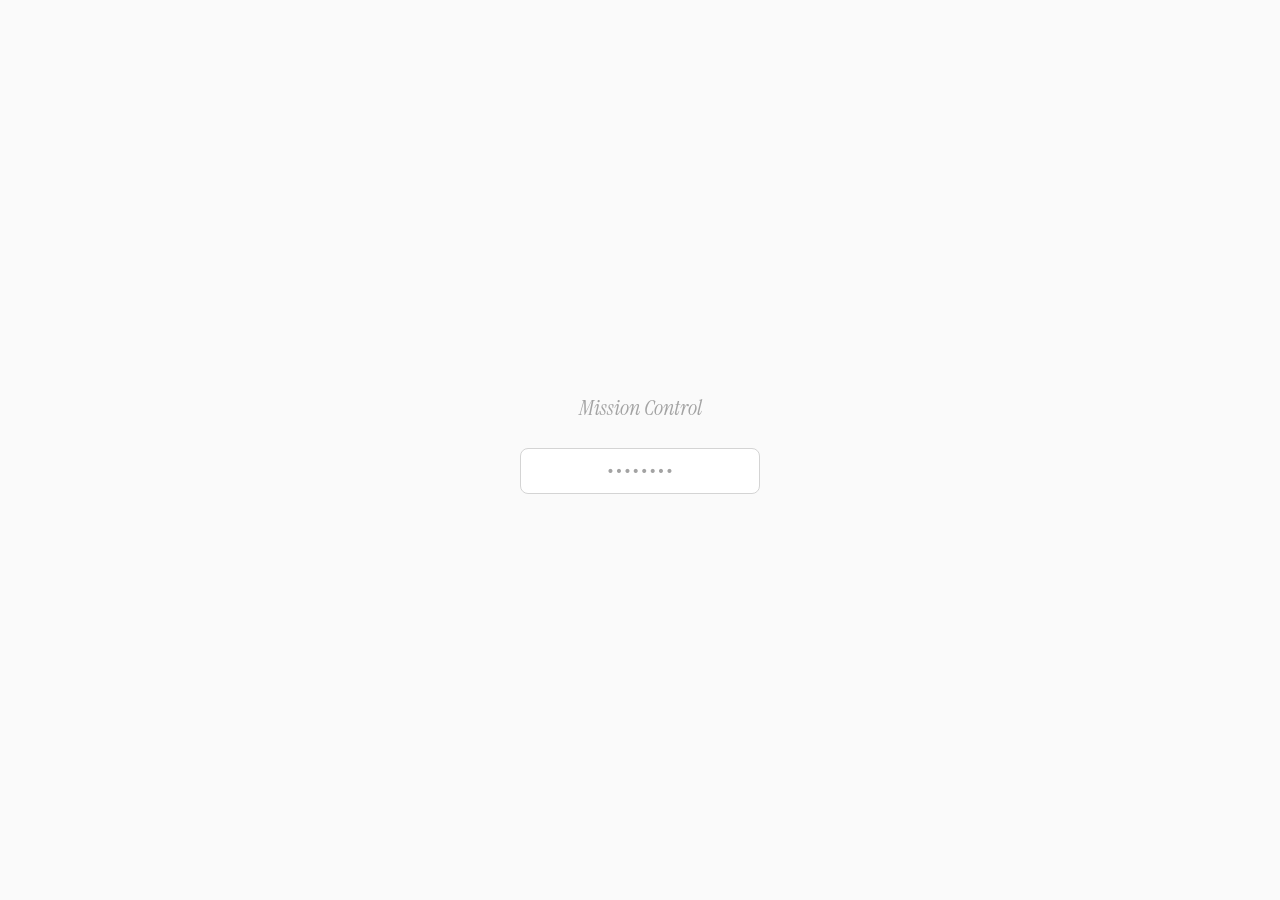
==== packages/hq/index.html @ f5d028df "Merge pull request #1 from even-admin/claude/blissful-moore [hq] rebuild Mission Control with sprint" ====
<!DOCTYPE html>
<html lang="en">
<head>
  <meta charset="UTF-8">
  <meta name="viewport" content="width=device-width, initial-scale=1.0">
  <title>Mission Control</title>
  <meta name="robots" content="noindex, nofollow">
  <link rel="preconnect" href="https://fonts.googleapis.com">
  <link rel="preconnect" href="https://fonts.gstatic.com" crossorigin>
  <link href="https://fonts.googleapis.com/css2?family=Instrument+Serif:ital@0;1&display=swap" rel="stylesheet">
  <link href="https://api.fontshare.com/v2/css?f[]=satoshi@300,400,500,700&display=swap" rel="stylesheet">
  <link rel="stylesheet" href="style.css">
</head>
<body>

  <!-- Password Gate -->
  <div id="gate" class="gate">
    <div class="gate-inner">
      <span class="gate-label">Mission Control</span>
      <form id="gate-form" autocomplete="off">
        <input type="text" id="gate-input" placeholder="••••••••" autocomplete="off" spellcheck="false" data-lpignore="true" data-1p-ignore style="-webkit-text-security: disc;">
        <div id="gate-error" class="gate-error"></div>
      </form>
    </div>
  </div>

  <!-- App -->
  <div id="app" class="app hidden">

    <!-- Header -->
    <header class="header">
      <div class="header-top">
        <div class="header-left">
          <button id="back-btn" class="back-btn hidden" aria-label="Back">
            <svg xmlns="http://www.w3.org/2000/svg" width="16" height="16" viewBox="0 0 24 24" fill="none" stroke="currentColor" stroke-width="2" stroke-linecap="round" stroke-linejoin="round"><path d="M19 12H5"/><path d="M12 19l-7-7 7-7"/></svg>
          </button>
          <div class="header-text">
            <span class="header-title">Mission Control</span>
            <span class="header-subtitle">30 days to close a $50K-100K MXN client</span>
          </div>
        </div>
        <div class="header-right">
          <div class="tab-switcher" id="tab-switcher">
            <button class="tab-btn active" data-tab="blocks">Blocks</button>
            <button class="tab-btn" data-tab="dashboard">Dashboard</button>
          </div>
          <button id="theme-toggle" class="theme-toggle" aria-label="Toggle theme">
            <svg class="icon-sun" xmlns="http://www.w3.org/2000/svg" width="16" height="16" viewBox="0 0 24 24" fill="none" stroke="currentColor" stroke-width="1.5" stroke-linecap="round" stroke-linejoin="round"><circle cx="12" cy="12" r="5"/><line x1="12" y1="1" x2="12" y2="3"/><line x1="12" y1="21" x2="12" y2="23"/><line x1="4.22" y1="4.22" x2="5.64" y2="5.64"/><line x1="18.36" y1="18.36" x2="19.78" y2="19.78"/><line x1="1" y1="12" x2="3" y2="12"/><line x1="21" y1="12" x2="23" y2="12"/><line x1="4.22" y1="19.78" x2="5.64" y2="18.36"/><line x1="18.36" y1="5.64" x2="19.78" y2="4.22"/></svg>
            <svg class="icon-moon" xmlns="http://www.w3.org/2000/svg" width="16" height="16" viewBox="0 0 24 24" fill="none" stroke="currentColor" stroke-width="1.5" stroke-linecap="round" stroke-linejoin="round"><path d="M21 12.79A9 9 0 1 1 11.21 3 7 7 0 0 0 21 12.79z"/></svg>
          </button>
        </div>
      </div>
    </header>

    <!-- ====== BLOCKS TAB (default) ====== -->
    <main id="view-blocks" class="main">

      <!-- Mission Hero -->
      <section id="mission-hero" class="mission-hero"></section>

      <!-- Project List -->
      <section id="project-list" class="project-list"></section>

      <!-- Focus Mode -->
      <section id="focus-mode" class="focus-mode hidden"></section>

    </main>

    <!-- ====== DASHBOARD TAB ====== -->
    <main id="view-dashboard" class="main hidden">

      <!-- Pipeline -->
      <section class="dash-section">
        <h2 class="dash-title">Pipeline</h2>
        <div class="dash-subtitle" id="pipeline-total"></div>
        <div id="pipeline-cards" class="pipeline-scroll"></div>
      </section>

      <!-- Content Cadence -->
      <section class="dash-section">
        <h2 class="dash-title">Content Cadence</h2>
        <div id="cadence-grid" class="cadence-table-wrap"></div>
      </section>

      <!-- Client Hunting -->
      <section class="dash-section">
        <h2 class="dash-title">Client Hunting</h2>
        <div id="platforms" class="platforms-grid"></div>
      </section>

    </main>

    <!-- Numbers Footer -->
    <footer id="numbers-footer" class="numbers-footer">
      <div class="numbers-inner">
        <div class="number-item"><span class="number-label">MRR</span><span class="number-value" id="num-mrr"></span></div>
        <div class="number-item"><span class="number-label">Pipeline</span><span class="number-value" id="num-pipeline"></span></div>
        <div class="number-item"><span class="number-label">Costs</span><span class="number-value" id="num-costs"></span></div>
        <div class="number-item"><span class="number-label">Days Left</span><span class="number-value" id="num-days"></span></div>
      </div>
    </footer>

  </div>

  <script src="app.js"></script>
</body>
</html>
---- packages/hq/style.css ----
/* ============================================
   Mission Control — Sprint Blocks Dashboard
   Instrument Serif + Satoshi, B&W
   ZERO shadows. border-radius 16px on cards.
   ============================================ */

:root {
  --bg:          #FAFAFA;
  --bg-card:     #FFFFFF;
  --bg-hover:    #F5F5F5;
  --border:      #E5E5E5;
  --border-light: #D4D4D4;

  --text:        #0A0A0A;
  --text-secondary: #525252;
  --text-muted:  #737373;
  --text-faint:  #A3A3A3;

  --accent:      #0A0A0A;
  --accent-dim:  rgba(10, 10, 10, 0.06);

  --dot-green:   #22C55E;
  --dot-yellow:  #EAB308;
  --dot-gray:    #A3A3A3;
  --dot-red:     #EF4444;

  --header-bg:   rgba(250, 250, 250, 0.9);

  --font-display:'Instrument Serif', Georgia, serif;
  --font-body:   'Satoshi', 'Inter', sans-serif;
  --font-mono:   'SF Mono', 'Fira Code', 'JetBrains Mono', Consolas, monospace;

  --radius:      16px;
  --radius-sm:   8px;
  --radius-xs:   4px;
  --transition:  180ms cubic-bezier(0.16, 1, 0.3, 1);

  --max-width:   960px;
}

[data-theme="dark"] {
  --bg:          #0A0A0A;
  --bg-card:     #111111;
  --bg-hover:    #1A1A1A;
  --border:      #2A2A2A;
  --border-light: #333333;

  --text:        #E8E6E3;
  --text-secondary: #8A8885;
  --text-muted:  #8A8885;
  --text-faint:  #555350;

  --accent:      #E8E6E3;
  --accent-dim:  rgba(232, 230, 227, 0.08);

  --header-bg:   rgba(10, 10, 10, 0.9);
}

/* Reset */
*, *::before, *::after { box-sizing: border-box; margin: 0; padding: 0; }
html { font-size: 16px; -webkit-font-smoothing: antialiased; -moz-osx-font-smoothing: grayscale; }
body { background: var(--bg); color: var(--text); font-family: var(--font-body); font-weight: 400; line-height: 1.5; min-height: 100vh; }
.hidden { display: none !important; }

/* ============================================
   PASSWORD GATE
   ============================================ */

.gate {
  position: fixed; inset: 0; background: var(--bg);
  display: flex; align-items: center; justify-content: center; z-index: 1000;
}
.gate-inner { display: flex; flex-direction: column; align-items: center; gap: 24px; }
.gate-label { font-family: var(--font-display); font-size: 22px; font-style: italic; color: var(--text-faint); }
#gate-input {
  width: 240px; padding: 14px 20px; background: var(--bg-card); border: 1px solid var(--border);
  border-radius: var(--radius-sm); color: var(--text); font-family: var(--font-mono); font-size: 14px;
  outline: none; transition: border-color var(--transition); text-align: center;
}
#gate-input:focus { border-color: var(--border-light); }
#gate-input::placeholder { color: var(--text-faint); }
.gate-error { font-family: var(--font-mono); font-size: 12px; color: var(--text-muted); height: 16px; }

/* ============================================
   HEADER
   ============================================ */

.header {
  position: sticky; top: 0; z-index: 100;
  background: var(--header-bg); backdrop-filter: blur(16px); -webkit-backdrop-filter: blur(16px);
  border-bottom: 1px solid var(--border);
  padding: 12px 24px;
}
.header-top {
  max-width: var(--max-width); margin: 0 auto;
  display: flex; align-items: center; justify-content: space-between; gap: 16px;
}
.header-left { display: flex; align-items: center; gap: 12px; min-width: 0; flex: 1; }
.header-right { display: flex; align-items: center; gap: 12px; flex-shrink: 0; }
.header-text { display: flex; flex-direction: column; gap: 0; min-width: 0; }
.header-title { font-family: var(--font-display); font-size: 18px; font-weight: 400; font-style: italic; color: var(--text); white-space: nowrap; }
.header-subtitle { font-family: var(--font-body); font-size: 12px; color: var(--text-muted); white-space: nowrap; overflow: hidden; text-overflow: ellipsis; }

/* Back button */
.back-btn {
  background: none; border: 1px solid var(--border); border-radius: var(--radius-xs);
  padding: 6px; cursor: pointer; color: var(--text-muted);
  display: flex; align-items: center; justify-content: center;
  transition: color var(--transition), border-color var(--transition); flex-shrink: 0;
}
.back-btn:hover { color: var(--text); border-color: var(--border-light); }

/* Tab Switcher */
.tab-switcher {
  display: flex; background: var(--bg); border: 1px solid var(--border);
  border-radius: var(--radius-sm); padding: 2px; gap: 2px;
}
.tab-btn {
  font-family: var(--font-mono); font-size: 11px; font-weight: 500;
  letter-spacing: 0.03em; text-transform: uppercase;
  padding: 5px 14px; border: none; border-radius: 6px;
  background: transparent; color: var(--text-muted); cursor: pointer;
  transition: all var(--transition);
}
.tab-btn:hover { color: var(--text); }
.tab-btn.active { background: var(--bg-card); color: var(--text); }

/* Theme Toggle */
.theme-toggle {
  background: none; border: 1px solid var(--border); border-radius: var(--radius-xs);
  padding: 6px; cursor: pointer; color: var(--text-muted);
  display: flex; align-items: center; justify-content: center;
  transition: color var(--transition), border-color var(--transition);
}
.theme-toggle:hover { color: var(--text); border-color: var(--border-light); }
.icon-sun { display: none; }
.icon-moon { display: block; }
[data-theme="dark"] .icon-sun { display: block; }
[data-theme="dark"] .icon-moon { display: none; }

/* ============================================
   MAIN
   ============================================ */

.main {
  max-width: var(--max-width); margin: 0 auto;
  padding: 32px 24px 100px;
  display: flex; flex-direction: column; gap: 32px;
}
.app { animation: fadeIn 0.4s ease; }
@keyframes fadeIn { from { opacity: 0; } to { opacity: 1; } }

/* ============================================
   MISSION HERO
   ============================================ */

.mission-hero-card {
  background: var(--bg-card); border: 1px solid var(--border); border-radius: var(--radius);
  padding: 32px;
}
.mission-target {
  font-family: var(--font-display); font-size: 22px; font-weight: 400;
  color: var(--text); margin-bottom: 4px;
}
.mission-deadline { font-family: var(--font-mono); font-size: 12px; color: var(--text-muted); margin-bottom: 24px; }
.mission-countdown {
  font-family: var(--font-mono); font-size: 36px; font-weight: 700;
  color: var(--text); letter-spacing: -0.02em; margin-bottom: 24px;
}
.mission-countdown span { font-size: 14px; font-weight: 400; color: var(--text-muted); margin-left: 4px; }

/* Week progress */
.week-track { display: flex; gap: 4px; margin-bottom: 8px; }
.week-segment {
  flex: 1; height: 4px; background: var(--border); border-radius: 2px;
  transition: background var(--transition);
}
.week-segment.is-done { background: var(--accent); }
.week-segment.is-current { background: var(--accent); opacity: 0.5; }

.week-labels { display: flex; gap: 4px; }
.week-label {
  flex: 1; font-family: var(--font-mono); font-size: 10px;
  color: var(--text-faint); text-transform: uppercase; letter-spacing: 0.05em;
}
.week-label.is-current { color: var(--text); font-weight: 600; }
.week-label.is-done { color: var(--text-muted); }

/* ============================================
   PROJECT LIST
   ============================================ */

.project-list { display: flex; flex-direction: column; gap: 12px; }

.project-card {
  background: var(--bg-card); border: 1px solid var(--border); border-radius: var(--radius);
  padding: 24px; cursor: pointer;
  transition: border-color var(--transition), background var(--transition);
}
.project-card:hover { border-color: var(--border-light); background: var(--bg-hover); }

.project-card-top { display: flex; align-items: center; justify-content: space-between; gap: 12px; margin-bottom: 12px; }
.project-card-name { font-family: var(--font-body); font-size: 16px; font-weight: 500; color: var(--text); }
.project-card-progress-text { font-family: var(--font-mono); font-size: 12px; color: var(--text-muted); white-space: nowrap; }

/* Block progress bar (blocks, not tasks) */
.block-track { display: flex; gap: 3px; margin-bottom: 12px; }
.block-segment {
  flex: 1; height: 3px; background: var(--border); border-radius: 2px;
  transition: background var(--transition);
}
.block-segment.is-done { background: var(--accent); }
.block-segment.is-active { background: var(--accent); opacity: 0.4; }

.project-card-block {
  font-family: var(--font-mono); font-size: 12px; color: var(--text-muted);
  display: flex; align-items: center; justify-content: space-between;
}
.project-card-enter {
  font-family: var(--font-mono); font-size: 11px; font-weight: 500;
  color: var(--accent); letter-spacing: 0.03em; text-transform: uppercase;
}

/* ============================================
   FOCUS MODE
   ============================================ */

.focus-mode { animation: fadeIn 0.3s ease; }

.focus-project-name {
  font-family: var(--font-display); font-size: 26px; font-weight: 400;
  color: var(--text); margin-bottom: 4px;
}

.focus-block-name {
  font-family: var(--font-mono); font-size: 13px; font-weight: 500;
  color: var(--text-muted); text-transform: uppercase; letter-spacing: 0.05em;
  margin-bottom: 16px;
}

.focus-progress { display: flex; align-items: center; gap: 12px; margin-bottom: 32px; }
.focus-bar { flex: 1; height: 4px; background: var(--border); border-radius: 2px; overflow: hidden; }
.focus-bar-fill { height: 100%; background: var(--accent); border-radius: 2px; transition: width 0.3s ease; }
.focus-bar-text { font-family: var(--font-mono); font-size: 12px; color: var(--text-muted); white-space: nowrap; }

/* Task items */
.task-list { display: flex; flex-direction: column; }

.task-item {
  display: flex; align-items: flex-start; gap: 12px;
  padding: 12px 0; border-bottom: 1px solid var(--border);
}
.task-item:last-child { border-bottom: none; }

.task-checkbox {
  width: 20px; height: 20px; border: 1.5px solid var(--border-light); border-radius: 6px;
  background: transparent; cursor: pointer; flex-shrink: 0; margin-top: 1px;
  display: flex; align-items: center; justify-content: center;
  transition: all var(--transition); color: transparent;
}
.task-checkbox:hover { border-color: var(--accent); }
.task-checkbox.checked { background: var(--accent); border-color: var(--accent); color: var(--bg); }
.task-checkbox svg { pointer-events: none; }

.task-content { flex: 1; min-width: 0; }
.task-text { font-size: 14px; color: var(--text); line-height: 1.5; }
.task-text.is-done { color: var(--text-faint); text-decoration: line-through; }
.task-tag {
  display: inline-block; font-family: var(--font-mono); font-size: 10px;
  color: var(--text-faint); text-transform: uppercase; letter-spacing: 0.05em;
  margin-top: 2px;
}

/* Block complete banner */
.block-complete-banner {
  background: var(--bg-card); border: 1px solid var(--border); border-radius: var(--radius);
  padding: 24px; text-align: center; margin-top: 24px;
}
.block-complete-text { font-family: var(--font-body); font-size: 15px; color: var(--text); margin-bottom: 12px; }
.block-complete-btn {
  font-family: var(--font-mono); font-size: 12px; font-weight: 500;
  text-transform: uppercase; letter-spacing: 0.05em;
  background: var(--accent); color: var(--bg); border: none;
  padding: 10px 24px; border-radius: var(--radius-sm); cursor: pointer;
  transition: opacity var(--transition);
}
.block-complete-btn:hover { opacity: 0.8; }

/* Next block teaser */
.next-block-teaser {
  border-top: 1px solid var(--border); margin-top: 24px; padding-top: 16px;
  font-family: var(--font-mono); font-size: 12px; color: var(--text-faint);
}

/* Completed blocks (collapsed) */
.completed-blocks { display: flex; flex-direction: column; gap: 8px; margin-bottom: 24px; }
.completed-block {
  display: flex; align-items: center; gap: 8px;
  padding: 12px 16px; background: var(--bg-card); border: 1px solid var(--border);
  border-radius: var(--radius-sm); color: var(--text-muted);
  font-family: var(--font-mono); font-size: 12px;
}
.completed-block-check { color: var(--dot-green); flex-shrink: 0; }

/* Locked blocks */
.locked-blocks { display: flex; flex-direction: column; gap: 8px; margin-top: 16px; }
.locked-block {
  display: flex; align-items: center; gap: 8px;
  padding: 12px 16px; background: var(--bg); border: 1px solid var(--border);
  border-radius: var(--radius-sm); color: var(--text-faint);
  font-family: var(--font-mono); font-size: 12px; opacity: 0.5;
}

/* ============================================
   DASHBOARD — PIPELINE
   ============================================ */

.dash-section { }
.dash-title {
  font-family: var(--font-display); font-size: 18px; font-weight: 400;
  font-style: italic; color: var(--text); margin-bottom: 4px;
}
.dash-subtitle {
  font-family: var(--font-mono); font-size: 12px; color: var(--text-muted);
  margin-bottom: 16px;
}

.pipeline-scroll {
  display: flex; gap: 12px; overflow-x: auto; padding-bottom: 8px;
  -webkit-overflow-scrolling: touch; scroll-snap-type: x proximity;
}
.pipeline-scroll::-webkit-scrollbar { height: 4px; }
.pipeline-scroll::-webkit-scrollbar-thumb { background: var(--border); border-radius: 2px; }

.pipe-card {
  min-width: 220px; flex-shrink: 0; scroll-snap-align: start;
  background: var(--bg-card); border: 1px solid var(--border); border-radius: var(--radius);
  padding: 20px;
}
.pipe-card-top { display: flex; align-items: center; gap: 8px; margin-bottom: 8px; }
.pipe-dot { width: 8px; height: 8px; border-radius: 50%; flex-shrink: 0; }
.pipe-dot.green { background: var(--dot-green); }
.pipe-dot.yellow { background: var(--dot-yellow); }
.pipe-dot.gray { background: var(--dot-gray); }
.pipe-name { font-size: 15px; font-weight: 500; color: var(--text); }
.pipe-value { font-family: var(--font-mono); font-size: 14px; font-weight: 600; color: var(--text); margin-bottom: 4px; }
.pipe-note { font-size: 12px; color: var(--text-muted); line-height: 1.4; }
.pipe-type {
  font-family: var(--font-mono); font-size: 10px; color: var(--text-faint);
  text-transform: uppercase; letter-spacing: 0.08em; margin-top: 8px;
}

/* ============================================
   DASHBOARD — CONTENT CADENCE
   ============================================ */

.cadence-table-wrap { overflow-x: auto; -webkit-overflow-scrolling: touch; }

.cadence-table {
  width: 100%; border-collapse: collapse; font-size: 13px;
}
.cadence-table th {
  font-family: var(--font-mono); font-size: 10px; font-weight: 500;
  text-transform: uppercase; letter-spacing: 0.08em; color: var(--text-muted);
  text-align: left; padding: 8px 12px; border-bottom: 1px solid var(--border);
  white-space: nowrap;
}
.cadence-table td {
  padding: 8px 12px; border-bottom: 1px solid var(--border); vertical-align: middle;
}
.cadence-table tr:last-child td { border-bottom: none; }
.cadence-table td:first-child { font-weight: 500; color: var(--text); white-space: nowrap; }

.cadence-chip {
  display: inline-block; font-family: var(--font-mono); font-size: 10px; font-weight: 500;
  padding: 2px 8px; border-radius: var(--radius-xs); white-space: nowrap;
}
.cadence-chip.on-track { background: rgba(34,197,94,0.12); color: #16a34a; }
.cadence-chip.behind { background: rgba(234,179,8,0.12); color: #ca8a04; }
.cadence-chip.blocked { background: rgba(239,68,68,0.12); color: #dc2626; }
.cadence-chip.not-started { background: var(--accent-dim); color: var(--text-faint); }
.cadence-chip.na { color: var(--text-faint); }

[data-theme="dark"] .cadence-chip.on-track { background: rgba(34,197,94,0.15); color: #4ade80; }
[data-theme="dark"] .cadence-chip.behind { background: rgba(234,179,8,0.15); color: #facc15; }
[data-theme="dark"] .cadence-chip.blocked { background: rgba(239,68,68,0.15); color: #f87171; }

/* ============================================
   DASHBOARD — PLATFORMS
   ============================================ */

.platforms-grid { display: flex; flex-direction: column; gap: 8px; }

.platform-card {
  display: flex; align-items: center; justify-content: space-between; gap: 16px;
  background: var(--bg-card); border: 1px solid var(--border); border-radius: var(--radius);
  padding: 16px 20px; text-decoration: none;
  transition: border-color var(--transition), background var(--transition);
}
.platform-card:hover { border-color: var(--border-light); background: var(--bg-hover); }
.platform-name { font-size: 14px; font-weight: 500; color: var(--text); }
.platform-action { font-size: 12px; color: var(--text-muted); }
.platform-arrow { color: var(--text-faint); flex-shrink: 0; transition: color var(--transition); }
.platform-card:hover .platform-arrow { color: var(--text); }

/* ============================================
   NUMBERS FOOTER
   ============================================ */

.numbers-footer {
  position: fixed; bottom: 0; left: 0; right: 0; z-index: 100;
  background: var(--header-bg); backdrop-filter: blur(16px); -webkit-backdrop-filter: blur(16px);
  border-top: 1px solid var(--border);
}
.numbers-inner {
  max-width: var(--max-width); margin: 0 auto;
  display: flex; align-items: center; justify-content: space-between;
  padding: 10px 24px; gap: 16px;
}
.number-item { display: flex; flex-direction: column; align-items: center; gap: 0; }
.number-label { font-family: var(--font-mono); font-size: 9px; color: var(--text-faint); text-transform: uppercase; letter-spacing: 0.08em; }
.number-value { font-family: var(--font-mono); font-size: 13px; font-weight: 600; color: var(--text); }

/* ============================================
   SCROLLBAR
   ============================================ */

::-webkit-scrollbar { width: 6px; height: 4px; }
::-webkit-scrollbar-track { background: transparent; }
::-webkit-scrollbar-thumb { background: var(--border); border-radius: 3px; }
::-webkit-scrollbar-thumb:hover { background: var(--border-light); }

/* ============================================
   RESPONSIVE
   ============================================ */

@media (max-width: 768px) {
  .main { padding: 24px 16px 100px; gap: 24px; }
  .header { padding: 10px 16px; }
  .header-top { flex-wrap: wrap; gap: 8px; }
  .header-right { width: 100%; justify-content: space-between; }
  .header-subtitle { display: none; }
  .mission-hero-card { padding: 20px; }
  .mission-countdown { font-size: 28px; }
  .mission-target { font-size: 18px; }
  .focus-project-name { font-size: 22px; }
  .pipe-card { min-width: 200px; }
  .numbers-inner { padding: 8px 16px; gap: 8px; }
  .number-label { font-size: 8px; }
  .number-value { font-size: 12px; }
}
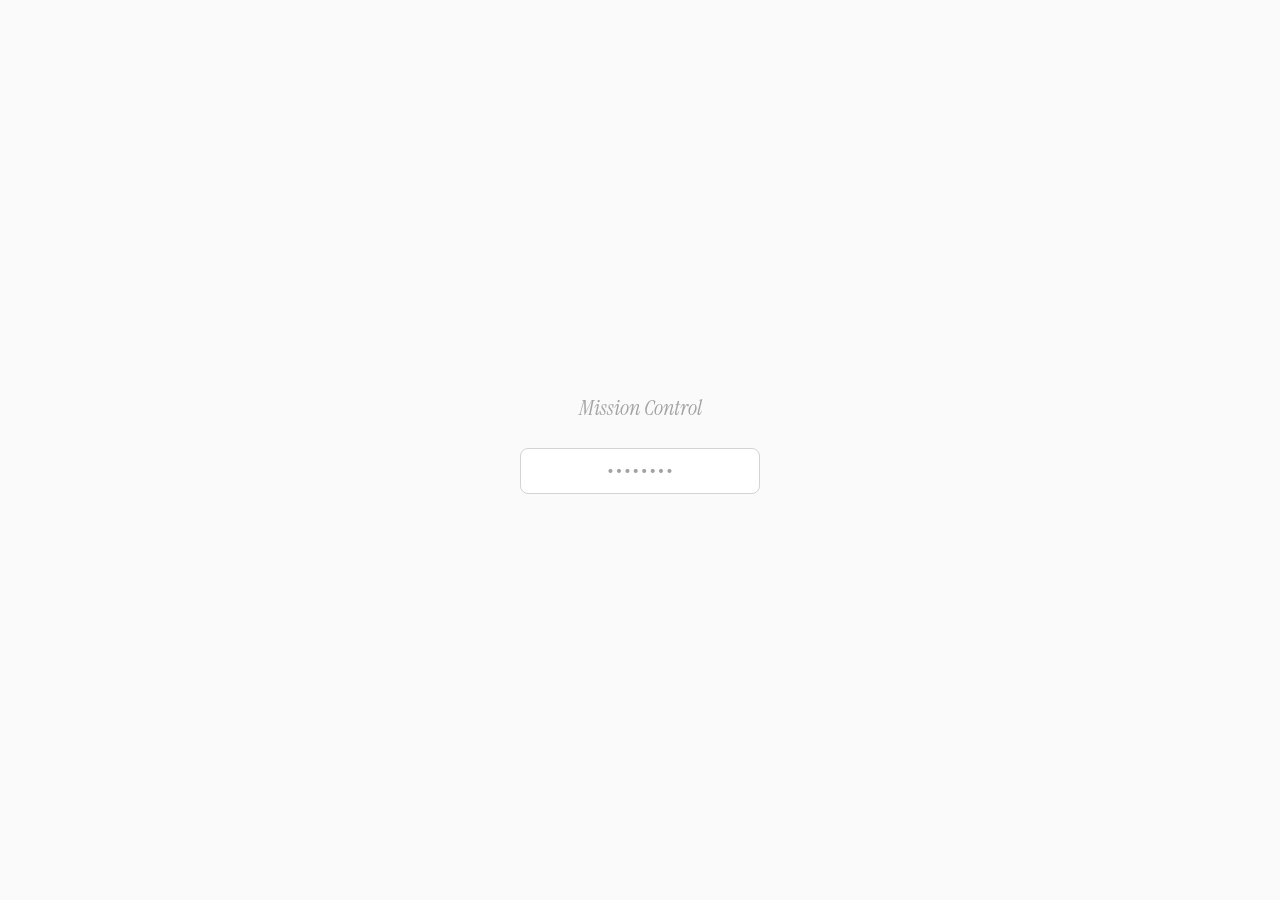
==== commit a7b564f9: "[hq] Interactive accounting ledger in Finance tab - Income table with Add form (date, source, amount" ====
--- a/packages/hq/index.html
+++ b/packages/hq/index.html
@@ -31,9 +31,6 @@
     <header class="header">
       <div class="header-top">
         <div class="header-left">
-          <button id="back-btn" class="back-btn hidden" aria-label="Back">
-            <svg xmlns="http://www.w3.org/2000/svg" width="16" height="16" viewBox="0 0 24 24" fill="none" stroke="currentColor" stroke-width="2" stroke-linecap="round" stroke-linejoin="round"><path d="M19 12H5"/><path d="M12 19l-7-7 7-7"/></svg>
-          </button>
           <div class="header-text">
             <span class="header-title">Mission Control</span>
             <span class="header-subtitle">30 days to close a $50K-100K MXN client</span>
@@ -43,7 +40,14 @@
           <div class="tab-switcher" id="tab-switcher">
             <button class="tab-btn active" data-tab="blocks">Blocks</button>
             <button class="tab-btn" data-tab="dashboard">Dashboard</button>
+            <button class="tab-btn" data-tab="socials">Socials</button>
+            <button class="tab-btn" data-tab="finance">Finance</button>
+            <button class="tab-btn" data-tab="security">Security</button>
+            <button class="tab-btn" data-tab="activity">Activity</button>
           </div>
+          <button id="sync-btn" class="sync-btn" aria-label="Sync data">
+            <svg xmlns="http://www.w3.org/2000/svg" width="14" height="14" viewBox="0 0 24 24" fill="none" stroke="currentColor" stroke-width="2" stroke-linecap="round" stroke-linejoin="round"><polyline points="23 4 23 10 17 10"/><polyline points="1 20 1 14 7 14"/><path d="M3.51 9a9 9 0 0 1 14.85-3.36L23 10M1 14l4.64 4.36A9 9 0 0 0 20.49 15"/></svg>
+          </button>
           <button id="theme-toggle" class="theme-toggle" aria-label="Toggle theme">
             <svg class="icon-sun" xmlns="http://www.w3.org/2000/svg" width="16" height="16" viewBox="0 0 24 24" fill="none" stroke="currentColor" stroke-width="1.5" stroke-linecap="round" stroke-linejoin="round"><circle cx="12" cy="12" r="5"/><line x1="12" y1="1" x2="12" y2="3"/><line x1="12" y1="21" x2="12" y2="23"/><line x1="4.22" y1="4.22" x2="5.64" y2="5.64"/><line x1="18.36" y1="18.36" x2="19.78" y2="19.78"/><line x1="1" y1="12" x2="3" y2="12"/><line x1="21" y1="12" x2="23" y2="12"/><line x1="4.22" y1="19.78" x2="5.64" y2="18.36"/><line x1="18.36" y1="5.64" x2="19.78" y2="4.22"/></svg>
             <svg class="icon-moon" xmlns="http://www.w3.org/2000/svg" width="16" height="16" viewBox="0 0 24 24" fill="none" stroke="currentColor" stroke-width="1.5" stroke-linecap="round" stroke-linejoin="round"><path d="M21 12.79A9 9 0 1 1 11.21 3 7 7 0 0 0 21 12.79z"/></svg>
@@ -61,8 +65,29 @@
       <!-- Project List -->
       <section id="project-list" class="project-list"></section>
 
-      <!-- Focus Mode -->
-      <section id="focus-mode" class="focus-mode hidden"></section>
+    </main>
+
+    <!-- ====== SOCIALS TAB ====== -->
+    <main id="view-socials" class="main hidden">
+
+      <!-- KPIs -->
+      <section class="dash-section">
+        <h2 class="dash-title">X — @luisracosta_</h2>
+        <div id="socials-kpis" class="socials-kpis"></div>
+      </section>
+
+      <!-- LinkedIn KPIs -->
+      <section class="dash-section">
+        <h2 class="dash-title">LinkedIn — /luisracosta</h2>
+        <div id="linkedin-kpis" class="socials-kpis"></div>
+      </section>
+
+      <!-- Reply Queue -->
+      <section class="dash-section">
+        <h2 class="dash-title">Reply Queue</h2>
+        <div class="dash-subtitle">Copy → open link → paste → reply</div>
+        <div id="reply-queue" class="reply-queue"></div>
+      </section>
 
     </main>
 
@@ -86,6 +111,102 @@
       <section class="dash-section">
         <h2 class="dash-title">Client Hunting</h2>
         <div id="platforms" class="platforms-grid"></div>
+      </section>
+
+    </main>
+
+    <!-- ====== FINANCE TAB ====== -->
+    <main id="view-finance" class="main hidden">
+
+      <!-- Summary Cards -->
+      <section class="dash-section">
+        <div id="finance-summary" class="finance-summary"></div>
+      </section>
+
+      <!-- Income -->
+      <section class="dash-section">
+        <div class="dash-title-row">
+          <h2 class="dash-title">Income</h2>
+          <button id="add-income-btn" class="add-btn">+ Add</button>
+        </div>
+        <div id="income-form" class="ledger-form hidden">
+          <input type="date" id="inc-date" class="ledger-input">
+          <input type="text" id="inc-source" class="ledger-input" placeholder="Source">
+          <input type="text" id="inc-desc" class="ledger-input ledger-input-wide" placeholder="Description">
+          <input type="number" id="inc-amount" class="ledger-input ledger-input-num" placeholder="Amount" step="0.01">
+          <select id="inc-currency" class="ledger-input ledger-input-sm"><option>MXN</option><option>USD</option></select>
+          <select id="inc-category" class="ledger-input"><option value="retainer">Retainer</option><option value="project">Project</option><option value="one-time">One-time</option></select>
+          <select id="inc-status" class="ledger-input"><option value="received">Received</option><option value="pending">Pending</option><option value="overdue">Overdue</option></select>
+          <button id="save-income-btn" class="save-btn">Save</button>
+          <button id="cancel-income-btn" class="cancel-btn">Cancel</button>
+        </div>
+        <div id="income-table" class="ledger-table"></div>
+      </section>
+
+      <!-- Expenses -->
+      <section class="dash-section">
+        <div class="dash-title-row">
+          <h2 class="dash-title">Expenses</h2>
+          <button id="add-expense-btn" class="add-btn">+ Add</button>
+        </div>
+        <div id="expense-form" class="ledger-form hidden">
+          <input type="date" id="exp-date" class="ledger-input">
+          <input type="text" id="exp-vendor" class="ledger-input" placeholder="Vendor">
+          <input type="text" id="exp-desc" class="ledger-input ledger-input-wide" placeholder="Description">
+          <input type="number" id="exp-amount" class="ledger-input ledger-input-num" placeholder="Amount" step="0.01">
+          <select id="exp-currency" class="ledger-input ledger-input-sm"><option>USD</option><option>MXN</option></select>
+          <select id="exp-category" class="ledger-input"><option value="tools">Tools</option><option value="business">Business</option><option value="personal">Personal</option><option value="travel">Travel</option></select>
+          <label class="ledger-check"><input type="checkbox" id="exp-deductible" checked> Deductible</label>
+          <button id="save-expense-btn" class="save-btn">Save</button>
+          <button id="cancel-expense-btn" class="cancel-btn">Cancel</button>
+        </div>
+        <div id="expense-table" class="ledger-table"></div>
+      </section>
+
+      <!-- Monthly Summary -->
+      <section class="dash-section">
+        <h2 class="dash-title">Monthly Summary</h2>
+        <div id="monthly-summary" class="monthly-summary-table"></div>
+      </section>
+
+      <!-- Tax Compliance -->
+      <section class="dash-section">
+        <h2 class="dash-title">Tax Calendar</h2>
+        <div id="finance-tax" class="finance-tax-card"></div>
+      </section>
+
+    </main>
+
+    <!-- ====== SECURITY TAB ====== -->
+    <main id="view-security" class="main hidden">
+
+      <!-- Posture Score + Status -->
+      <section class="dash-section">
+        <h2 class="dash-title">Security Posture</h2>
+        <div id="posture-score" class="posture-score"></div>
+        <div id="security-status" class="security-status-card"></div>
+      </section>
+
+      <!-- MCP Health -->
+      <section class="dash-section">
+        <h2 class="dash-title">MCP Health</h2>
+        <div id="mcp-health" class="mcp-health-grid"></div>
+      </section>
+
+      <!-- Remaining Tasks -->
+      <section class="dash-section">
+        <h2 class="dash-title">Remaining Tasks</h2>
+        <div id="security-todos" class="security-todos"></div>
+      </section>
+
+    </main>
+
+    <!-- ====== ACTIVITY TAB ====== -->
+    <main id="view-activity" class="main hidden">
+
+      <section class="dash-section">
+        <h2 class="dash-title">Agent Activity</h2>
+        <div id="agent-activity" class="agent-activity"></div>
       </section>
 
     </main>
@@ -96,6 +217,7 @@
         <div class="number-item"><span class="number-label">MRR</span><span class="number-value" id="num-mrr"></span></div>
         <div class="number-item"><span class="number-label">Pipeline</span><span class="number-value" id="num-pipeline"></span></div>
         <div class="number-item"><span class="number-label">Costs</span><span class="number-value" id="num-costs"></span></div>
+        <div class="number-item"><span class="number-label">Runway</span><span class="number-value" id="num-runway"></span></div>
         <div class="number-item"><span class="number-label">Days Left</span><span class="number-value" id="num-days"></span></div>
       </div>
     </footer>
--- a/packages/hq/style.css
+++ b/packages/hq/style.css
@@ -101,15 +101,6 @@
 .header-title { font-family: var(--font-display); font-size: 18px; font-weight: 400; font-style: italic; color: var(--text); white-space: nowrap; }
 .header-subtitle { font-family: var(--font-body); font-size: 12px; color: var(--text-muted); white-space: nowrap; overflow: hidden; text-overflow: ellipsis; }
 
-/* Back button */
-.back-btn {
-  background: none; border: 1px solid var(--border); border-radius: var(--radius-xs);
-  padding: 6px; cursor: pointer; color: var(--text-muted);
-  display: flex; align-items: center; justify-content: center;
-  transition: color var(--transition), border-color var(--transition); flex-shrink: 0;
-}
-.back-btn:hover { color: var(--text); border-color: var(--border-light); }
-
 /* Tab Switcher */
 .tab-switcher {
   display: flex; background: var(--bg); border: 1px solid var(--border);
@@ -222,14 +213,30 @@
 }
 
 /* ============================================
-   FOCUS MODE
-   ============================================ */
-
-.focus-mode { animation: fadeIn 0.3s ease; }
-
-.focus-project-name {
-  font-family: var(--font-display); font-size: 26px; font-weight: 400;
-  color: var(--text); margin-bottom: 4px;
+   INLINE EXPANSION (replaces old focus mode)
+   ============================================ */
+
+.project-card-summary { cursor: pointer; }
+
+.project-card.expanded {
+  border-color: var(--border-light);
+}
+
+.project-card.dimmed {
+  opacity: 0.4;
+  transition: opacity var(--transition);
+}
+
+.project-expanded {
+  border-top: 1px solid var(--border);
+  margin-top: 20px;
+  padding-top: 20px;
+  animation: fadeIn 0.25s ease;
+}
+
+.project-card-deadline {
+  font-family: var(--font-mono); font-size: 10px; color: var(--text-faint);
+  text-transform: uppercase; letter-spacing: 0.05em;
 }
 
 .focus-block-name {
@@ -238,7 +245,7 @@
   margin-bottom: 16px;
 }
 
-.focus-progress { display: flex; align-items: center; gap: 12px; margin-bottom: 32px; }
+.focus-progress { display: flex; align-items: center; gap: 12px; margin-bottom: 24px; }
 .focus-bar { flex: 1; height: 4px; background: var(--border); border-radius: 2px; overflow: hidden; }
 .focus-bar-fill { height: 100%; background: var(--accent); border-radius: 2px; transition: width 0.3s ease; }
 .focus-bar-text { font-family: var(--font-mono); font-size: 12px; color: var(--text-muted); white-space: nowrap; }
@@ -404,6 +411,144 @@
 .platform-card:hover .platform-arrow { color: var(--text); }
 
 /* ============================================
+   SOCIALS — KPIs
+   ============================================ */
+
+.kpi-grid {
+  display: flex; gap: 12px; overflow-x: auto;
+  -webkit-overflow-scrolling: touch; padding-bottom: 4px;
+}
+.kpi-card {
+  flex: 1; min-width: 100px;
+  background: var(--bg-card); border: 1px solid var(--border); border-radius: var(--radius);
+  padding: 20px; display: flex; flex-direction: column; align-items: center; gap: 4px;
+}
+.kpi-value {
+  font-family: var(--font-mono); font-size: 22px; font-weight: 700; color: var(--text);
+}
+.kpi-label {
+  font-family: var(--font-mono); font-size: 10px; color: var(--text-muted);
+  text-transform: uppercase; letter-spacing: 0.08em;
+}
+
+/* ============================================
+   SOCIALS — REPLY QUEUE
+   ============================================ */
+
+.reply-queue { display: flex; flex-direction: column; gap: 12px; }
+
+.reply-empty {
+  font-family: var(--font-mono); font-size: 13px; color: var(--text-faint);
+  padding: 32px; text-align: center;
+  background: var(--bg-card); border: 1px solid var(--border); border-radius: var(--radius);
+}
+
+.reply-card {
+  background: var(--bg-card); border: 1px solid var(--border); border-radius: var(--radius);
+  padding: 20px; display: flex; flex-direction: column; gap: 12px;
+}
+
+.reply-card-header {
+  display: flex; align-items: center; justify-content: space-between; gap: 12px;
+}
+
+.reply-to {
+  font-family: var(--font-mono); font-size: 13px; font-weight: 600; color: var(--text);
+}
+
+.reply-link-btn {
+  display: flex; align-items: center; gap: 4px;
+  font-family: var(--font-mono); font-size: 11px; font-weight: 500;
+  color: var(--text-muted); text-decoration: none;
+  padding: 4px 10px; border: 1px solid var(--border); border-radius: var(--radius-xs);
+  transition: all var(--transition); white-space: nowrap;
+}
+.reply-link-btn:hover { color: var(--text); border-color: var(--border-light); }
+
+.reply-context {
+  font-size: 12px; color: var(--text-muted); line-height: 1.5;
+  padding: 10px 12px; background: var(--bg); border-radius: var(--radius-sm);
+  border-left: 2px solid var(--border);
+}
+
+.reply-draft {
+  font-size: 14px; color: var(--text); line-height: 1.6;
+}
+
+.reply-copy-btn {
+  align-self: flex-start;
+  font-family: var(--font-mono); font-size: 11px; font-weight: 500;
+  text-transform: uppercase; letter-spacing: 0.05em;
+  background: var(--accent); color: var(--bg); border: none;
+  padding: 8px 20px; border-radius: var(--radius-sm); cursor: pointer;
+  transition: opacity var(--transition);
+}
+.reply-copy-btn:hover { opacity: 0.8; }
+.reply-copy-btn.copied { background: var(--dot-green); }
+
+/* ============================================
+   SECURITY
+   ============================================ */
+
+.security-status-card {
+  background: var(--bg-card); border: 1px solid var(--border); border-radius: var(--radius);
+  padding: 24px;
+}
+.security-status-row {
+  display: flex; align-items: center; gap: 10px; margin-bottom: 16px;
+}
+.security-dot {
+  width: 12px; height: 12px; border-radius: 50%; flex-shrink: 0;
+}
+.security-dot.green { background: var(--dot-green); }
+.security-dot.yellow { background: var(--dot-yellow); }
+.security-dot.red { background: var(--dot-red); }
+.security-status-label {
+  font-family: var(--font-body); font-size: 18px; font-weight: 500; color: var(--text);
+}
+.security-meta {
+  display: flex; gap: 24px; margin-bottom: 8px;
+  font-family: var(--font-mono); font-size: 12px; color: var(--text-muted);
+}
+.security-summary {
+  font-family: var(--font-mono); font-size: 13px; color: var(--text-secondary);
+}
+
+.security-todos { display: flex; flex-direction: column; }
+
+.security-todo-item {
+  display: flex; align-items: flex-start; gap: 12px;
+  padding: 14px 0; border-bottom: 1px solid var(--border);
+}
+.security-todo-item:last-child { border-bottom: none; }
+
+.security-todo-content {
+  flex: 1; min-width: 0;
+  display: flex; align-items: center; justify-content: space-between; gap: 12px;
+}
+.security-todo-text { font-size: 14px; color: var(--text); line-height: 1.5; }
+.security-todo-text.is-done { color: var(--text-faint); text-decoration: line-through; }
+
+.urgency-chip {
+  display: inline-block; font-family: var(--font-mono); font-size: 10px; font-weight: 500;
+  padding: 2px 8px; border-radius: var(--radius-xs); white-space: nowrap;
+  text-transform: uppercase; letter-spacing: 0.05em;
+}
+.urgency-chip.critical { background: rgba(239,68,68,0.12); color: #dc2626; }
+.urgency-chip.high { background: rgba(234,179,8,0.12); color: #ca8a04; }
+.urgency-chip.medium { background: var(--accent-dim); color: var(--text-muted); }
+.urgency-chip.low { background: var(--accent-dim); color: var(--text-faint); }
+
+[data-theme="dark"] .urgency-chip.critical { background: rgba(239,68,68,0.15); color: #f87171; }
+[data-theme="dark"] .urgency-chip.high { background: rgba(234,179,8,0.15); color: #facc15; }
+
+.security-empty {
+  font-family: var(--font-mono); font-size: 13px; color: var(--text-faint);
+  padding: 32px; text-align: center;
+  background: var(--bg-card); border: 1px solid var(--border); border-radius: var(--radius);
+}
+
+/* ============================================
    NUMBERS FOOTER
    ============================================ */
 
@@ -434,7 +579,215 @@
    RESPONSIVE
    ============================================ */
 
+/* ============================================
+   SYNC BUTTON
+   ============================================ */
+
+.sync-btn {
+  width: 32px; height: 32px; background: transparent; border: 1px solid var(--border);
+  border-radius: var(--radius-sm); color: var(--text-muted); cursor: pointer;
+  display: flex; align-items: center; justify-content: center;
+  transition: all var(--transition); flex-shrink: 0;
+}
+.sync-btn:hover { border-color: var(--border-light); color: var(--text); }
+.sync-btn.syncing svg { animation: spin 600ms linear; }
+.sync-btn.synced { border-color: var(--dot-green); color: var(--dot-green); }
+@keyframes spin { to { transform: rotate(360deg); } }
+
+/* ============================================
+   FINANCE TAB
+   ============================================ */
+
+.finance-summary {
+  display: grid; grid-template-columns: repeat(4, 1fr); gap: 12px;
+}
+.finance-card {
+  background: var(--bg-card); border: 1px solid var(--border); border-radius: var(--radius);
+  padding: 20px; display: flex; flex-direction: column; gap: 4px;
+}
+.finance-card-value {
+  font-family: var(--font-mono); font-size: 20px; font-weight: 700; color: var(--text);
+}
+.finance-card-label {
+  font-size: 11px; text-transform: uppercase; letter-spacing: 0.05em; color: var(--text-muted);
+}
+
+/* ── Title Row + Add Button ── */
+.dash-title-row { display: flex; align-items: center; justify-content: space-between; margin-bottom: 0; }
+.add-btn {
+  padding: 6px 14px; background: transparent; border: 1px solid var(--border);
+  border-radius: var(--radius-sm); color: var(--text-secondary); font-family: var(--font-body);
+  font-size: 13px; cursor: pointer; transition: all var(--transition);
+}
+.add-btn:hover { border-color: var(--text); color: var(--text); }
+
+/* ── Ledger Form ── */
+.ledger-form {
+  display: flex; flex-wrap: wrap; gap: 8px; padding: 16px;
+  background: var(--bg-card); border: 1px solid var(--border); border-radius: var(--radius-sm);
+  margin-bottom: 12px; align-items: center;
+}
+.ledger-input {
+  padding: 8px 12px; background: var(--bg); border: 1px solid var(--border);
+  border-radius: var(--radius-xs); color: var(--text); font-family: var(--font-body);
+  font-size: 13px; outline: none; transition: border-color var(--transition); min-width: 0;
+}
+.ledger-input:focus { border-color: var(--border-light); }
+.ledger-input-wide { flex: 1; min-width: 160px; }
+.ledger-input-num { width: 110px; }
+.ledger-input-sm { width: 80px; }
+.ledger-check {
+  display: flex; align-items: center; gap: 6px; font-size: 13px; color: var(--text-secondary);
+  cursor: pointer;
+}
+.ledger-check input { accent-color: var(--text); }
+.save-btn {
+  padding: 8px 16px; background: var(--text); color: var(--bg); border: none;
+  border-radius: var(--radius-xs); font-family: var(--font-body); font-size: 13px;
+  font-weight: 500; cursor: pointer; transition: opacity var(--transition);
+}
+.save-btn:hover { opacity: 0.85; }
+.cancel-btn {
+  padding: 8px 12px; background: transparent; border: 1px solid var(--border);
+  border-radius: var(--radius-xs); color: var(--text-muted); font-family: var(--font-body);
+  font-size: 13px; cursor: pointer; transition: all var(--transition);
+}
+.cancel-btn:hover { border-color: var(--text-muted); }
+
+/* ── Ledger Table ── */
+.ledger-table { width: 100%; overflow-x: auto; }
+.ledger-table table {
+  width: 100%; border-collapse: collapse; font-size: 13px;
+}
+.ledger-table th {
+  text-align: left; padding: 8px 12px; font-size: 10px; text-transform: uppercase;
+  letter-spacing: 0.05em; color: var(--text-muted); border-bottom: 1px solid var(--border);
+  font-weight: 500; white-space: nowrap;
+}
+.ledger-table td {
+  padding: 10px 12px; border-bottom: 1px solid var(--border); color: var(--text);
+  white-space: nowrap;
+}
+.ledger-table tr:hover td { background: var(--bg-hover); }
+.ledger-table .col-amount { font-family: var(--font-mono); text-align: right; }
+.ledger-table .col-date { color: var(--text-muted); font-family: var(--font-mono); font-size: 12px; }
+.ledger-table .col-tag {
+  font-size: 10px; text-transform: uppercase; letter-spacing: 0.05em;
+  padding: 2px 8px; border-radius: var(--radius-xs); background: var(--accent-dim); color: var(--text-muted);
+  display: inline-block;
+}
+.ledger-table .col-status { font-size: 12px; font-weight: 500; }
+.col-status.received, .col-status.done { color: var(--dot-green); }
+.col-status.pending { color: var(--dot-yellow); }
+.col-status.overdue { color: var(--dot-red); }
+.ledger-delete {
+  background: none; border: none; color: var(--text-faint); cursor: pointer; padding: 4px;
+  font-size: 14px; line-height: 1; transition: color var(--transition);
+}
+.ledger-delete:hover { color: var(--dot-red); }
+.ledger-empty { padding: 24px 0; color: var(--text-faint); font-size: 14px; }
+
+/* ── Monthly Summary Table ── */
+.monthly-summary-table table {
+  width: 100%; border-collapse: collapse; font-size: 13px;
+}
+.monthly-summary-table th {
+  text-align: left; padding: 8px 12px; font-size: 10px; text-transform: uppercase;
+  letter-spacing: 0.05em; color: var(--text-muted); border-bottom: 1px solid var(--border);
+  font-weight: 500;
+}
+.monthly-summary-table td {
+  padding: 10px 12px; border-bottom: 1px solid var(--border); color: var(--text);
+}
+.monthly-summary-table .col-amount { font-family: var(--font-mono); text-align: right; }
+.monthly-summary-table .total-row td { font-weight: 700; border-top: 2px solid var(--border); }
+.net-positive { color: var(--dot-green); }
+.net-negative { color: var(--dot-red); }
+
+/* ── Tax Calendar ── */
+.finance-tax-card {
+  background: var(--bg-card); border: 1px solid var(--border); border-radius: var(--radius);
+  padding: 0; overflow: hidden;
+}
+.tax-item {
+  display: flex; align-items: center; justify-content: space-between;
+  padding: 12px 16px; border-bottom: 1px solid var(--border);
+}
+.tax-item:last-child { border-bottom: none; }
+.tax-item-left { display: flex; align-items: center; gap: 12px; }
+.tax-date { font-family: var(--font-mono); font-size: 12px; color: var(--text-muted); min-width: 90px; }
+.tax-obligation { font-size: 13px; color: var(--text); }
+.tax-desc { font-size: 12px; color: var(--text-muted); }
+.tax-status-chip {
+  font-size: 10px; text-transform: uppercase; letter-spacing: 0.05em;
+  padding: 3px 10px; border-radius: var(--radius-xs); font-weight: 500;
+}
+.tax-status-chip.pending { background: rgba(234,179,8,0.12); color: #A16207; }
+.tax-status-chip.done { background: rgba(34,197,94,0.12); color: var(--dot-green); }
+.tax-alert {
+  padding: 12px 16px; font-size: 13px; font-weight: 500;
+  background: rgba(234,179,8,0.12); color: #A16207; border-bottom: 1px solid var(--border);
+}
+[data-theme="dark"] .tax-alert { color: #EAB308; }
+[data-theme="dark"] .tax-status-chip.pending { color: #EAB308; }
+
+/* ============================================
+   POSTURE SCORE
+   ============================================ */
+
+.posture-score {
+  display: flex; align-items: center; gap: 16px; margin-bottom: 16px;
+}
+.posture-number {
+  font-family: var(--font-mono); font-size: 36px; font-weight: 700; line-height: 1;
+}
+.posture-bar-wrap { flex: 1; height: 8px; background: var(--accent-dim); border-radius: 4px; overflow: hidden; }
+.posture-bar-fill { height: 100%; border-radius: 4px; transition: width 300ms ease; }
+.posture-label { font-size: 12px; color: var(--text-muted); }
+
+/* ============================================
+   MCP HEALTH
+   ============================================ */
+
+.mcp-health-grid { display: grid; grid-template-columns: repeat(auto-fill, minmax(180px, 1fr)); gap: 12px; }
+.mcp-card {
+  background: var(--bg-card); border: 1px solid var(--border); border-radius: var(--radius-sm);
+  padding: 14px 16px; display: flex; align-items: center; gap: 10px;
+}
+.mcp-dot { width: 8px; height: 8px; border-radius: 50%; flex-shrink: 0; }
+.mcp-name { font-size: 14px; font-weight: 500; color: var(--text); }
+.mcp-status { font-size: 11px; color: var(--text-muted); margin-left: auto; }
+
+/* ============================================
+   AGENT ACTIVITY
+   ============================================ */
+
+.agent-activity { display: flex; flex-direction: column; gap: 0; }
+.activity-item {
+  display: flex; align-items: flex-start; gap: 12px;
+  padding: 12px 0; border-bottom: 1px solid var(--border);
+}
+.activity-item:last-child { border-bottom: none; }
+.activity-dot { width: 10px; height: 10px; border-radius: 50%; flex-shrink: 0; margin-top: 5px; }
+.activity-dot.eve { background: #A855F7; }
+.activity-dot.ghost { background: #22C55E; }
+.activity-dot.onyx { background: #F97316; }
+.activity-dot.dex { background: #EF4444; }
+.activity-dot.luca { background: #06B6D4; }
+.activity-dot.system { background: var(--text-muted); }
+.activity-body { flex: 1; }
+.activity-header { display: flex; align-items: baseline; gap: 8px; }
+.activity-agent { font-size: 13px; font-weight: 600; color: var(--text); text-transform: capitalize; }
+.activity-time { font-size: 11px; color: var(--text-faint); font-family: var(--font-mono); }
+.activity-action { font-size: 13px; color: var(--text-secondary); margin-top: 2px; }
+.activity-empty { color: var(--text-faint); font-size: 14px; padding: 24px 0; }
+
+/* ============================================
+   RESPONSIVE
+   ============================================ */
+
 @media (max-width: 768px) {
+  .finance-summary { grid-template-columns: repeat(2, 1fr); }
   .main { padding: 24px 16px 100px; gap: 24px; }
   .header { padding: 10px 16px; }
   .header-top { flex-wrap: wrap; gap: 8px; }
